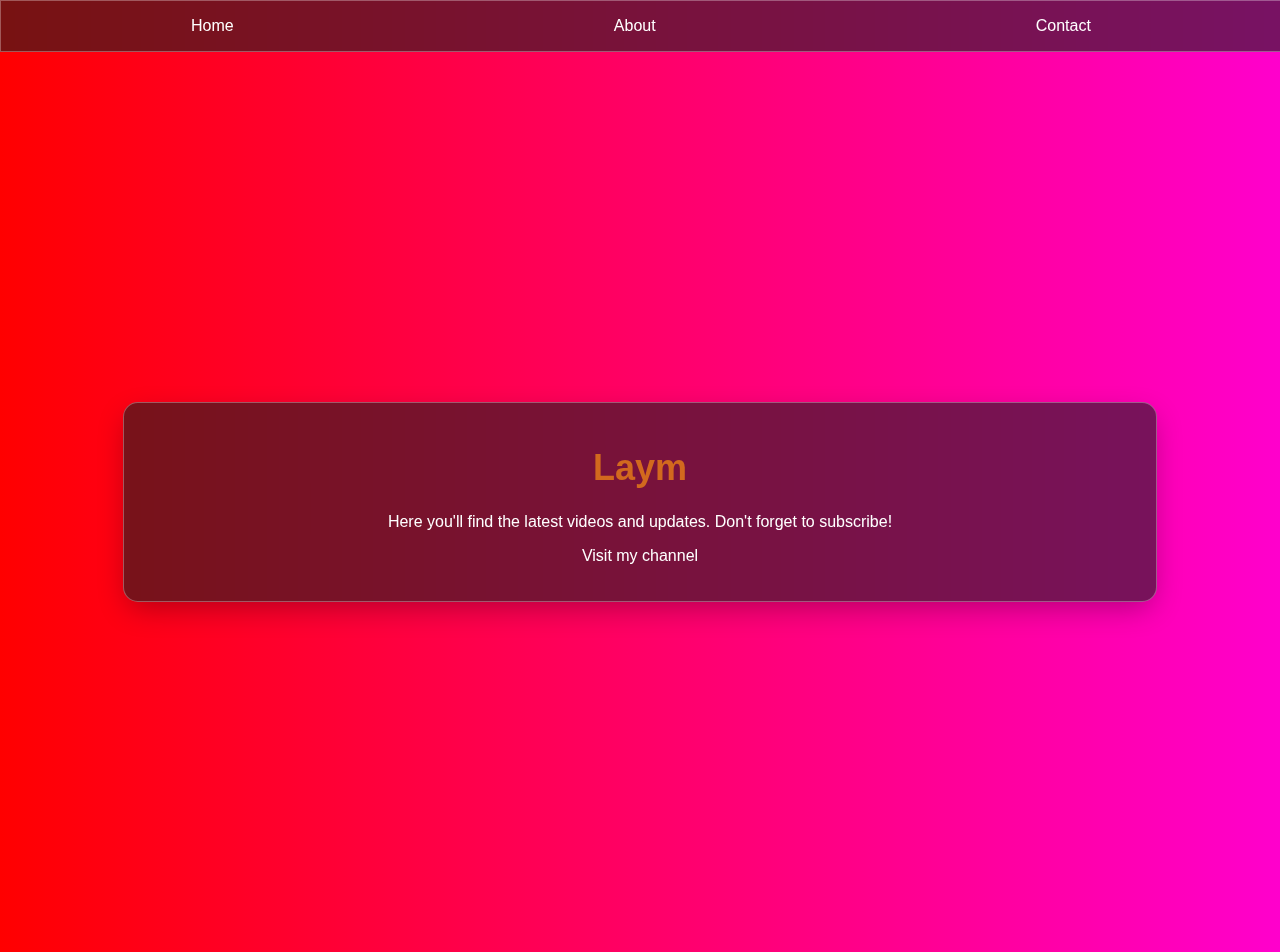
==== index.html @ 7ed75e2e "Add files via upload" ====
<!DOCTYPE html>
<html>
<head>
    <title>LaymGlitched</title>
    <link rel="stylesheet" href="styles.css">
</head>
<body>
    <nav class="nav">
        <a href="#">Home</a>
        <a href="about.html">About</a>
        <a href="contact.html">Contact</a>
    </nav>
    <div class="container">
        <div class="card">
            <h1>Laym</h1>
            <p>Here you'll find the latest videos and updates. Don't forget to subscribe!</p>
            <p><a href="https://www.youtube.com/@laymglitched" target="_blank">Visit my channel</a></p>
        </div>
    </div>
</body>
</html>
---- styles.css ----
body {
    font-family: Arial, sans-serif;
    margin: 0;
    padding: 0;
    background: linear-gradient(270deg, #ff0000, #00ff00, #0000ff, #ff00ff, #ff0000);
    background-size: 500% 500%;
    animation: Gradient 50s ease infinite;
    overflow: hidden;
}

@keyframes Gradient {
    0% {
        background-position: 0% 50%;
    }

    25% {
        background-position: 100% 0%;
    }

    50% {
        background-position: 0% 100%;
    }

    75% {
        background-position: 100% 100%;
    }

    100% {
        background-position: 0% 50%;
    }
}

.container {
    display: flex;
    justify-content: center;
    align-items: center;
    height: 100vh;
    padding: 20px;
    box-sizing: border-box;
}

.card {
    background-color: #1E1E1E;
    border-radius: 15px;
    padding: 20px;
    width: 80%;
    box-shadow: 0px 10px 30px -5px rgba(0, 0, 0, 0.3);
    background-color: rgba(30, 30, 30, 0.6);
    backdrop-filter: blur(10px);
    border: 1px solid rgba(255, 255, 255, 0.3);
}

h1, p {
    text-align: center;
    color: white;
}

h1 {
    font-size: 36px;
    color:chocolate;
    font-weight: bold;
}

a {
    color: #FFFFFF;
    text-decoration: none;
    padding: 10px 20px;
    border-radius: 15px;
    transition: background-color 0.5s ease;
}

    a:hover {
        background-color: #FF6F0F;
    }

.nav {
    height: 50px;
    width: 100%;
    background-color: #1E1E1E;
    display: flex;
    justify-content: space-around;
    align-items: center;
    background-color: rgba(30, 30, 30, 0.6);
    backdrop-filter: blur(10px);
    border: 1px solid rgba(255, 255, 255, 0.3);
}
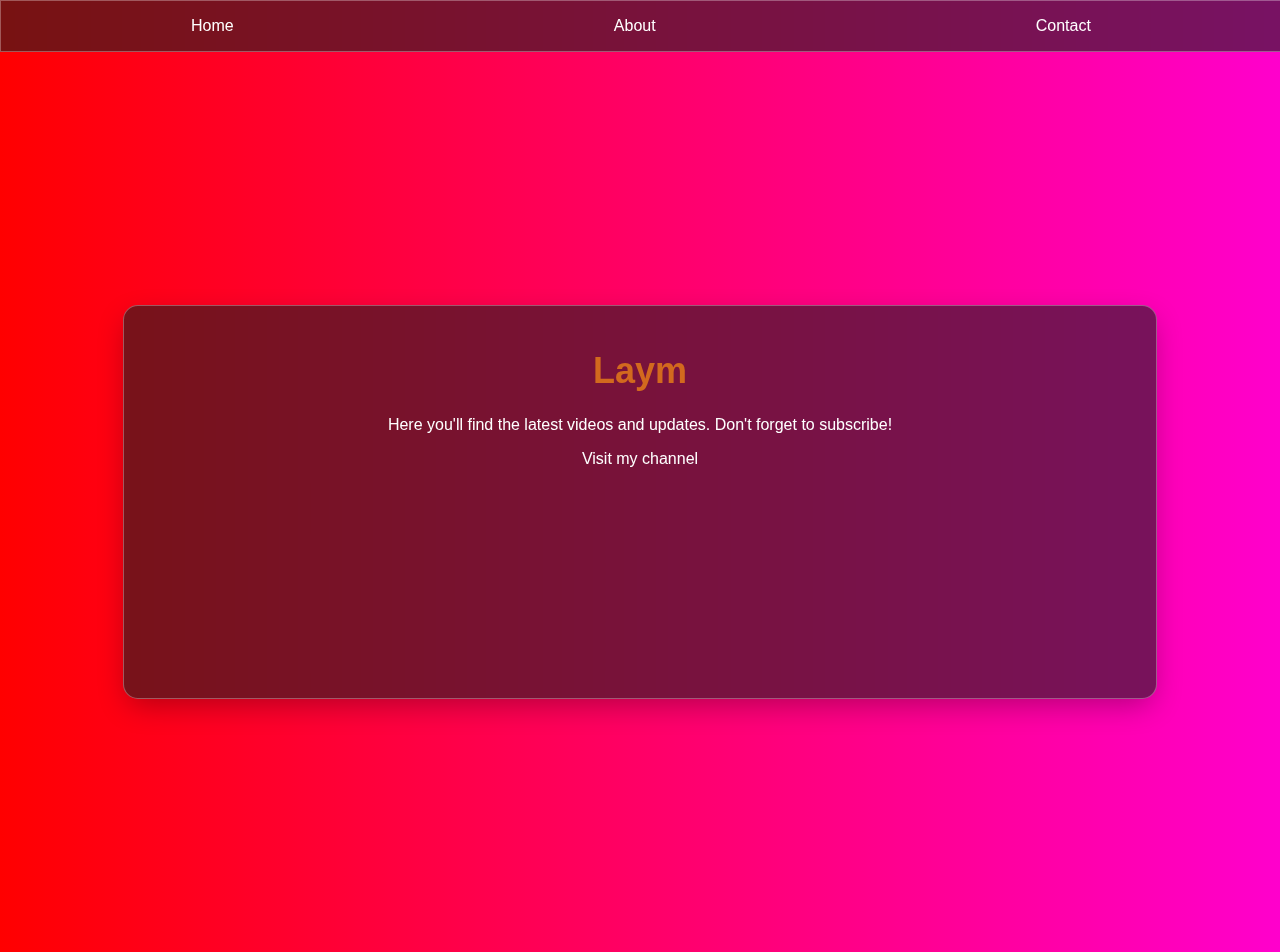
==== commit 3b75a883: "Update index.html" ====
--- a/index.html
+++ b/index.html
@@ -7,14 +7,15 @@
 <body>
     <nav class="nav">
         <a href="#">Home</a>
-        <a href="about.html">About</a>
-        <a href="contact.html">Contact</a>
+        <a href="./about">About</a>
+        <a href="./contact.">Contact</a>
     </nav>
     <div class="container">
         <div class="card">
             <h1>Laym</h1>
             <p>Here you'll find the latest videos and updates. Don't forget to subscribe!</p>
             <p><a href="https://www.youtube.com/@laymglitched" target="_blank">Visit my channel</a></p>
+            <iframe src="https://store.steampowered.com/widget/2123510/" frameborder="0" width="646" height="190"></iframe>
         </div>
     </div>
 </body>
